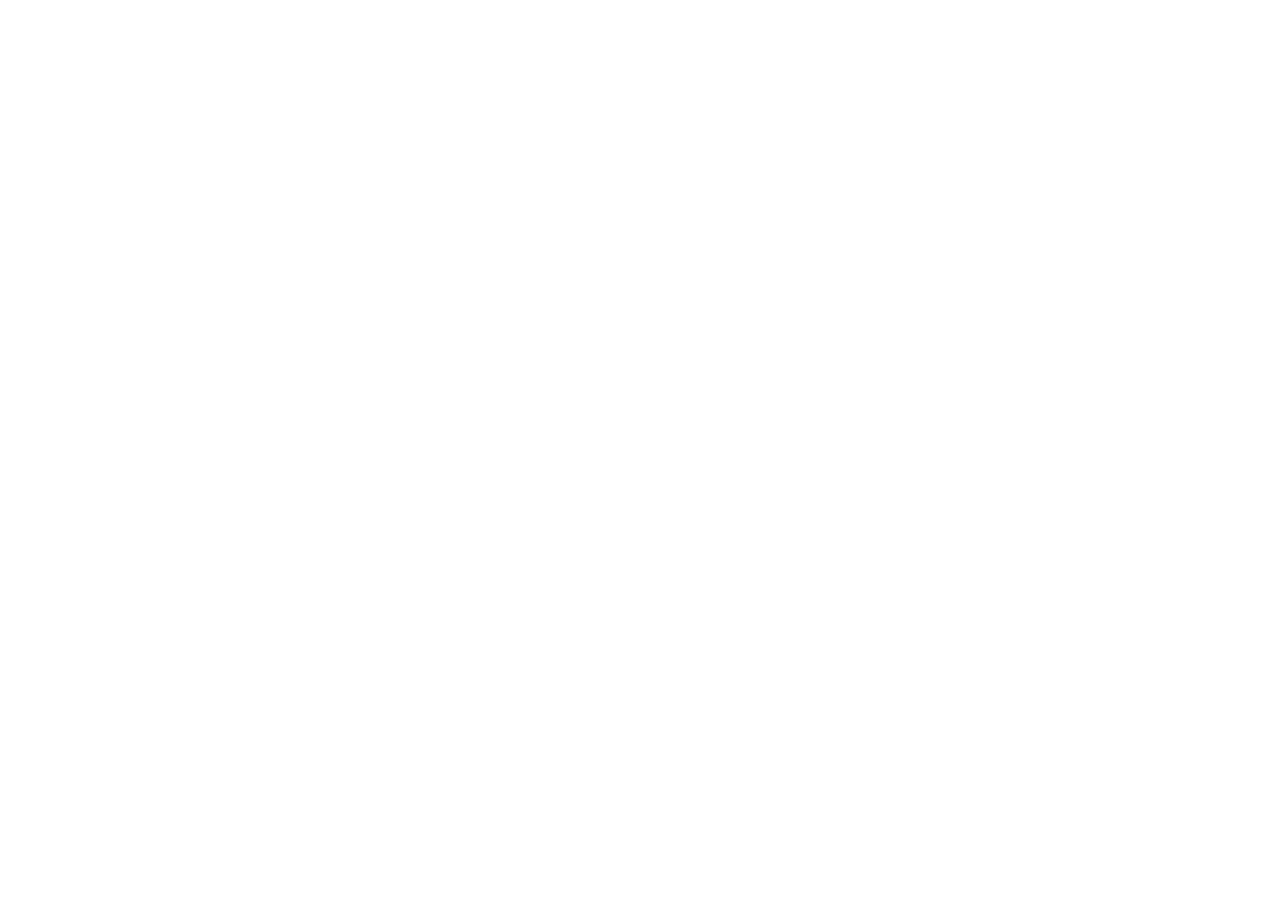
==== 10_Bookmark_Keeper/index.html @ d112d283 "Setup Bookmark Keeper Project" ====
<!DOCTYPE html>
<html lang="en">

<head>
    <meta charset="UTF-8">
    <meta http-equiv="X-UA-Compatible" content="IE=edge">
    <meta name="viewport" content="width=device-width, initial-scale=1.0">
    <title>Book Keeper</title>
    <link rel="stylesheet" href="style.css">
</head>

<body>
    <!-- Script -->
    <script src="script.js"></script>
</body>

</html>
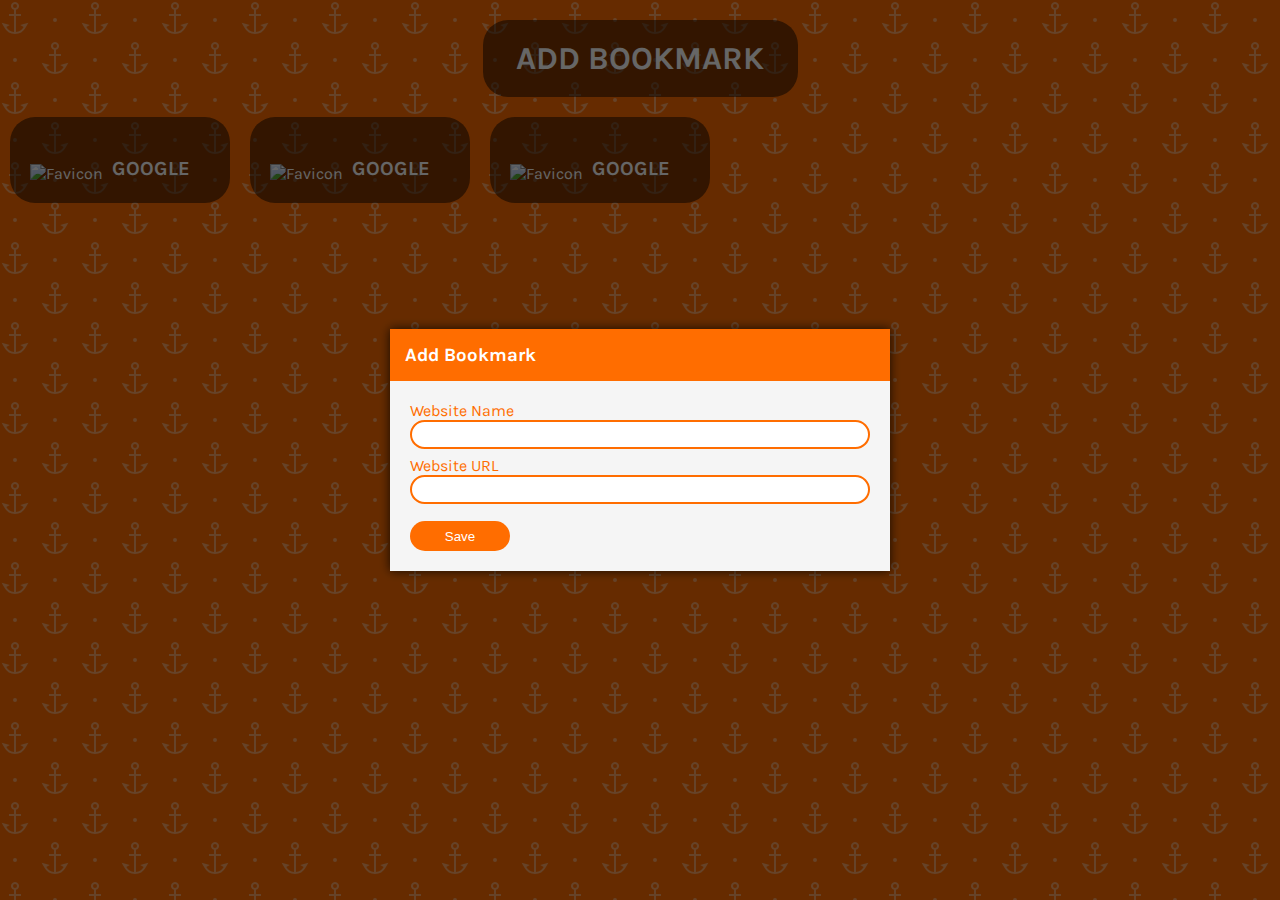
==== commit d9afd6be: "Adding Styles To Bookmarks and Creating Bookmark Save Form" ====
--- a/10_Bookmark_Keeper/index.html
+++ b/10_Bookmark_Keeper/index.html
@@ -6,10 +6,64 @@
     <meta http-equiv="X-UA-Compatible" content="IE=edge">
     <meta name="viewport" content="width=device-width, initial-scale=1.0">
     <title>Book Keeper</title>
+    <link rel="stylesheet" href="https://cdnjs.cloudflare.com/ajax/libs/font-awesome/6.1.1/css/all.min.css" integrity="sha512-KfkfwYDsLkIlwQp6LFnl8zNdLGxu9YAA1QvwINks4PhcElQSvqcyVLLD9aMhXd13uQjoXtEKNosOWaZqXgel0g==" crossorigin="anonymous" referrerpolicy="no-referrer" />
     <link rel="stylesheet" href="style.css">
 </head>
 
 <body>
+    <!-- Open Modal -->
+    <h1 id="show-modal">Add Bookmark</h1>
+
+    <!-- Container -->
+    <div class="container" id="bookmarks-container">
+        <div class="item">
+            <i class="fa-solid fa-times" id="delete-bookmark" title="Delete Bookmark"></i>
+            <div class="name">
+                <img src="https://www.google.com/images/branding/googlelogo/1x/googlelogo_color_272x92dp.png" alt="Favicon">
+                <a href="google.com" target="_blank">Google</a>
+            </div>
+        </div>
+        <div class="item">
+            <i class="fa-solid fa-times" id="delete-bookmark" title="Delete Bookmark"></i>
+            <div class="name">
+                <img src="https://www.google.com/images/branding/googlelogo/1x/googlelogo_color_272x92dp.png" alt="Favicon">
+                <a href="google.com" target="_blank">Google</a>
+            </div>
+        </div>
+        <div class="item">
+            <i class="fa-solid fa-times" id="delete-bookmark" title="Delete Bookmark"></i>
+            <div class="name">
+                <img src="https://www.google.com/images/branding/googlelogo/1x/googlelogo_color_272x92dp.png" alt="Favicon">
+                <a href="google.com" target="_blank">Google</a>
+            </div>
+        </div>
+    </div>
+
+    <!-- Modal -->
+    <div class="modal-container show-modal" id="modal">
+        <div class="modal">
+            <i class="fa-solid fa-times close-icon" id="close-modal"></i>
+            <div class="modal-header">
+                <h3>Add Bookmark</h3>
+            </div>
+            <div class="modal-content">
+                <form id="bookmark-form">
+                    <!-- Website Name -->
+                    <div class="form-group">
+                        <label for="website-name" class="form-label">Website Name</label>
+                        <input type="text" class="form-input" id="website-name">
+                    </div>
+                    <!-- Website URL -->
+                    <div class="form-group">
+                        <label for="website-url" class="form-label">Website URL</label>
+                        <input type="text" class="form-input" id="website-url">
+                    </div>
+                    <button type="submit">Save</button>
+                </form>
+            </div>
+        </div>
+    </div>
+
     <!-- Script -->
     <script src="script.js"></script>
 </body>
--- a/10_Bookmark_Keeper/style.css
+++ b/10_Bookmark_Keeper/style.css
@@ -0,0 +1,191 @@
+@import url('https://fonts.googleapis.com/css2?family=Karla:wght@300;400;500;600;700&display=swap');
+
+:root {
+    --primary-color: #FF6D00;
+    --border-radius: 25px;
+}
+
+html {
+    box-sizing: border-box;
+}
+
+body {
+    margin: 0;
+    background-color: var(--primary-color);
+    background-image: url("data:image/svg+xml,%3Csvg xmlns='http://www.w3.org/2000/svg' viewBox='0 0 80 80' width='80' height='80'%3E%3Cpath fill='%23ffffff' fill-opacity='0.4' d='M14 16H9v-2h5V9.87a4 4 0 1 1 2 0V14h5v2h-5v15.95A10 10 0 0 0 23.66 27l-3.46-2 8.2-2.2-2.9 5a12 12 0 0 1-21 0l-2.89-5 8.2 2.2-3.47 2A10 10 0 0 0 14 31.95V16zm40 40h-5v-2h5v-4.13a4 4 0 1 1 2 0V54h5v2h-5v15.95A10 10 0 0 0 63.66 67l-3.47-2 8.2-2.2-2.88 5a12 12 0 0 1-21.02 0l-2.88-5 8.2 2.2-3.47 2A10 10 0 0 0 54 71.95V56zm-39 6a2 2 0 1 1 0-4 2 2 0 0 1 0 4zm40-40a2 2 0 1 1 0-4 2 2 0 0 1 0 4zM15 8a2 2 0 1 0 0-4 2 2 0 0 0 0 4zm40 40a2 2 0 1 0 0-4 2 2 0 0 0 0 4z'%3E%3C/path%3E%3C/svg%3E");
+    font-family: 'Karla', sans-serif;
+}
+
+h1 {
+    color: #FFFFFF;
+    padding: 20px;
+    background-color: rgba(0, 0, 0, 0.5);
+    border-radius: var(--border-radius);
+    cursor: pointer;
+    text-transform: uppercase;
+    width: 275px;
+    margin: 20px auto 10px;
+    user-select: none;
+    text-align: center;
+}
+
+h1:hover {
+    background-color: rgba(0, 0, 0, 0.8);
+}
+
+a {
+    font-size: 20px;
+    font-weight: bold;
+    text-transform: uppercase;
+}
+
+a:link, a:visited {
+    color: #FFFFFF;
+    text-decoration: none;
+}
+
+a:hover, a:active {
+    text-decoration: underline;
+}
+
+/* Bookmarks */
+.container {
+    display: flex;
+    flex-direction: row;
+    flex-wrap: wrap;
+}
+
+.item {
+    background-color: rgba(0, 0, 0, 0.5);
+    color: #FFFFFF;
+    border-radius: var(--border-radius);
+    padding: 20px;
+    margin: 10px;
+}
+
+.item:hover {
+    background-color: rgba(0, 0, 0, 0.6);
+}
+
+.fa-times {
+    float: right;
+    cursor: pointer;
+    z-index: 2;
+}
+
+.name {
+    margin-top: 20px;
+    margin-right: 20px;
+}
+
+.name img {
+    height: 20px;
+    width: 20px;
+    vertical-align: sub;
+    margin-right: 5px;
+}
+
+/* Modal */
+.modal-container {
+    background-color: rgba(0, 0, 0, 0.6);
+    display: none;
+    position: fixed;
+    top: 0;
+    left: 0;
+    right: 0;
+    bottom: 0;
+}
+
+.show-modal {
+    display: flex;
+    justify-content: center;
+    align-items: center;
+}
+
+.modal {
+    background-color: #FFFFFF;
+    box-shadow: 0 0 10px rgba(0, 0, 0, 0.8);
+    max-width: 95%;
+    width: 500px;
+    animation: modalopen 1s;
+}
+
+@keyframes modalopen {
+    from {
+        opacity: 0;
+    }
+
+    to {
+        opacity: 1;
+    }
+}
+
+.close-icon {
+    float: right;
+    color: #FFFFFF;
+    font-size: 24px;
+    position: relative;
+    top: 13px;
+    right: 13px;
+    cursor: pointer;
+}
+
+.modal-header {
+    background-color: var(--primary-color);
+    color: #FFFFFF;
+    padding: 15px;
+}
+
+h3 {
+    margin: 0;
+}
+
+.modal-content {
+    padding: 20px;
+    background-color: #F5F5F5;
+}
+
+/* Form */
+.form-group {
+    height: 55px;
+}
+
+.form-input {
+    width: 97%;
+    padding: 5px;
+    border: 2px solid var(--primary-color);
+    border-radius: var(--border-radius);
+    display: block;
+    outline: none;
+}
+
+.form-label {
+    color: var(--primary-color);
+    display: block;
+}
+
+button {
+    cursor: pointer;
+    color: #FFFFFF;
+    background-color: var(--primary-color);
+    height: 30px;
+    width: 100px;
+    border: none;
+    border-radius: var(--border-radius);
+    margin-top: 10px;
+}
+
+button:hover {
+    filter: brightness(110%);
+}
+
+button:focus {
+    outline: none;
+}
+
+/* Media Query: Large Smartphone (Vertical) */
+@media screen and (max-width: 600px) {
+    .container {
+        flex-direction: column;
+    }    
+}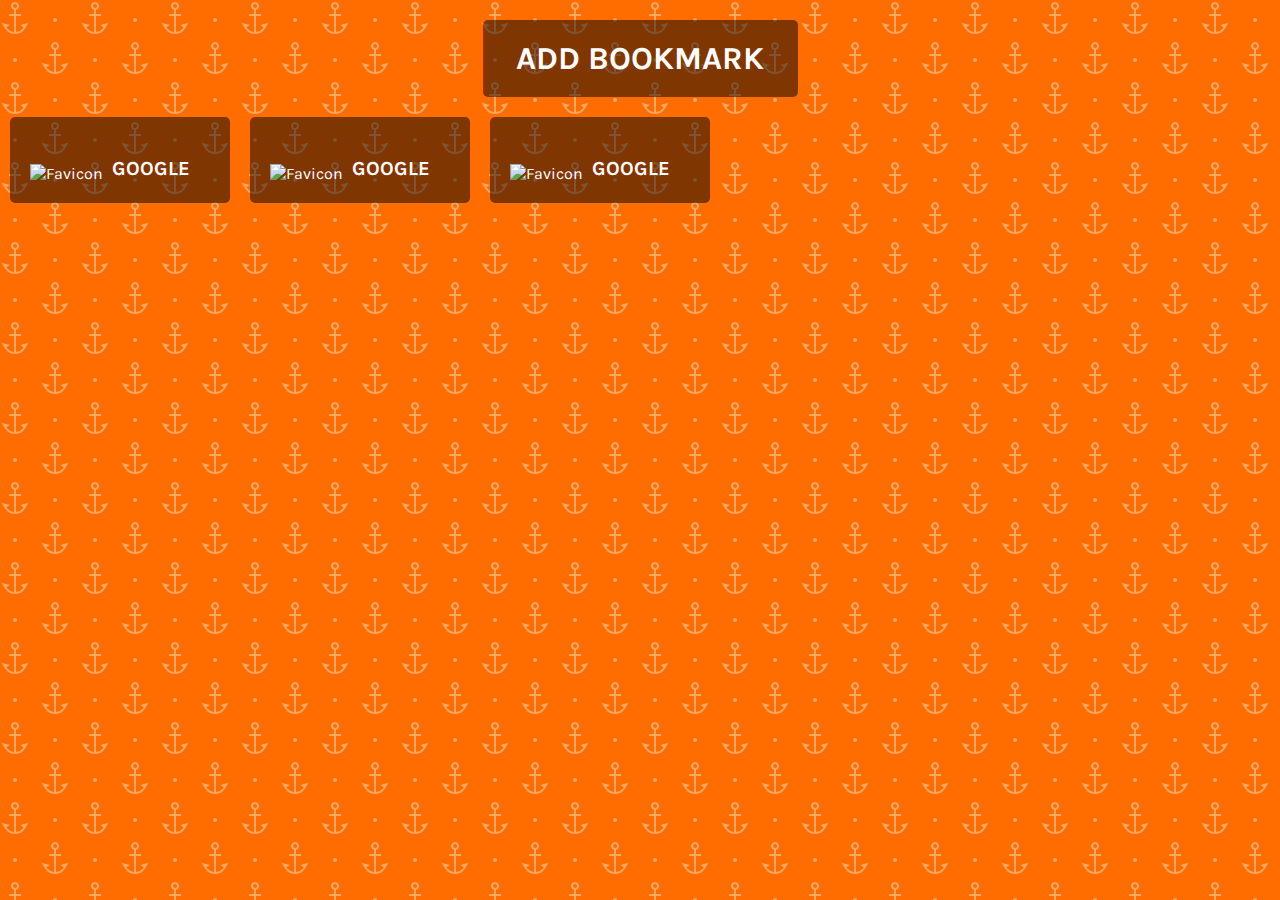
==== commit 142f7255: "Adding JS for Modal and Validating Form Input" ====
--- a/10_Bookmark_Keeper/index.html
+++ b/10_Bookmark_Keeper/index.html
@@ -40,7 +40,7 @@
     </div>
 
     <!-- Modal -->
-    <div class="modal-container show-modal" id="modal">
+    <div class="modal-container" id="modal">
         <div class="modal">
             <i class="fa-solid fa-times close-icon" id="close-modal"></i>
             <div class="modal-header">
--- a/10_Bookmark_Keeper/style.css
+++ b/10_Bookmark_Keeper/style.css
@@ -2,7 +2,7 @@
 
 :root {
     --primary-color: #FF6D00;
-    --border-radius: 25px;
+    --border-radius: 5px;
 }
 
 html {
@@ -113,10 +113,12 @@
 @keyframes modalopen {
     from {
         opacity: 0;
+        transform: translateY(-100%);
     }
 
     to {
         opacity: 1;
+        transform: translateY(0);
     }
 }
 
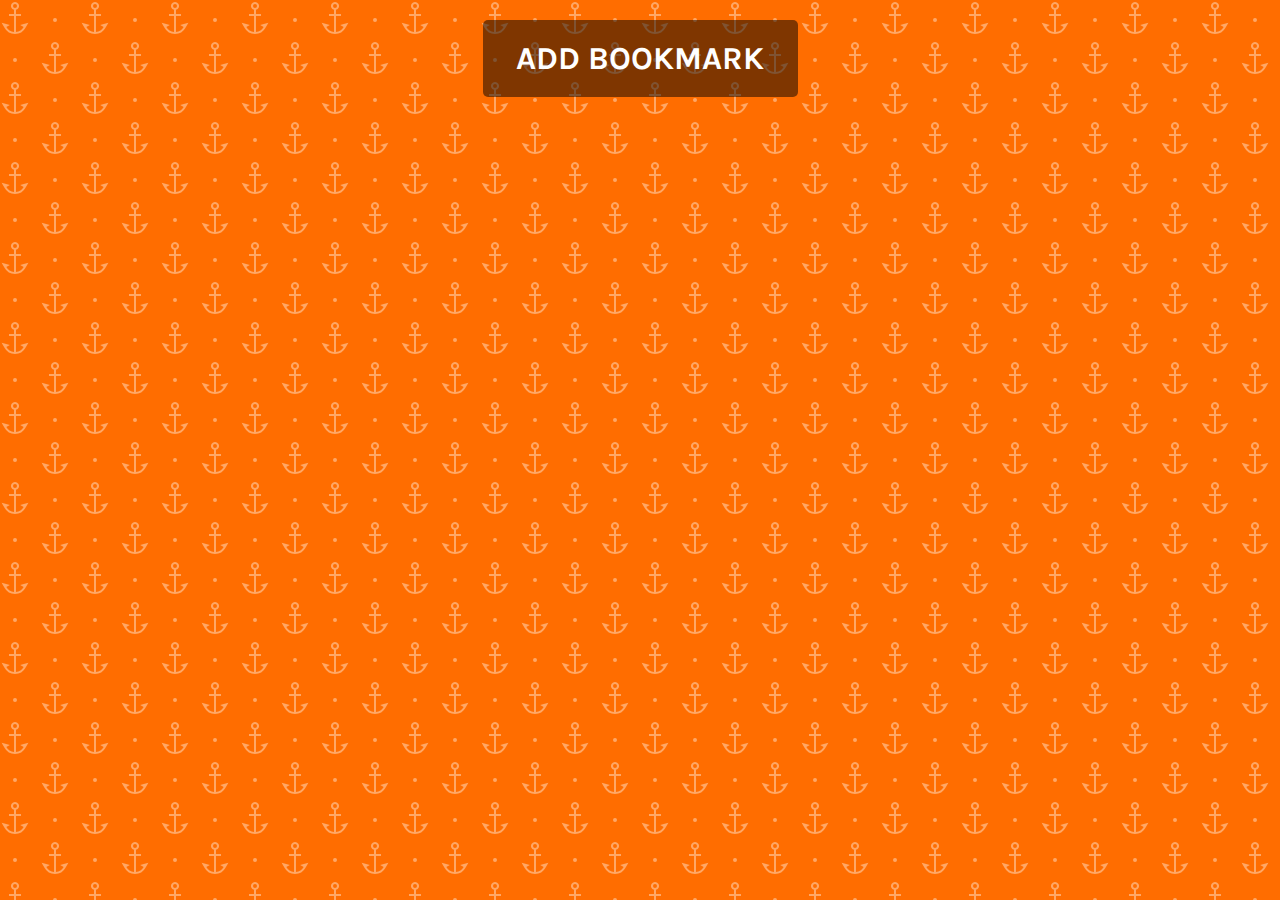
==== commit 041a0736: "Populating and Re-Populating DOM on Bookmarks Change" ====
--- a/10_Bookmark_Keeper/index.html
+++ b/10_Bookmark_Keeper/index.html
@@ -15,29 +15,7 @@
     <h1 id="show-modal">Add Bookmark</h1>
 
     <!-- Container -->
-    <div class="container" id="bookmarks-container">
-        <div class="item">
-            <i class="fa-solid fa-times" id="delete-bookmark" title="Delete Bookmark"></i>
-            <div class="name">
-                <img src="https://www.google.com/images/branding/googlelogo/1x/googlelogo_color_272x92dp.png" alt="Favicon">
-                <a href="google.com" target="_blank">Google</a>
-            </div>
-        </div>
-        <div class="item">
-            <i class="fa-solid fa-times" id="delete-bookmark" title="Delete Bookmark"></i>
-            <div class="name">
-                <img src="https://www.google.com/images/branding/googlelogo/1x/googlelogo_color_272x92dp.png" alt="Favicon">
-                <a href="google.com" target="_blank">Google</a>
-            </div>
-        </div>
-        <div class="item">
-            <i class="fa-solid fa-times" id="delete-bookmark" title="Delete Bookmark"></i>
-            <div class="name">
-                <img src="https://www.google.com/images/branding/googlelogo/1x/googlelogo_color_272x92dp.png" alt="Favicon">
-                <a href="google.com" target="_blank">Google</a>
-            </div>
-        </div>
-    </div>
+    <div class="container" id="bookmarks-container"></div>
 
     <!-- Modal -->
     <div class="modal-container" id="modal">
